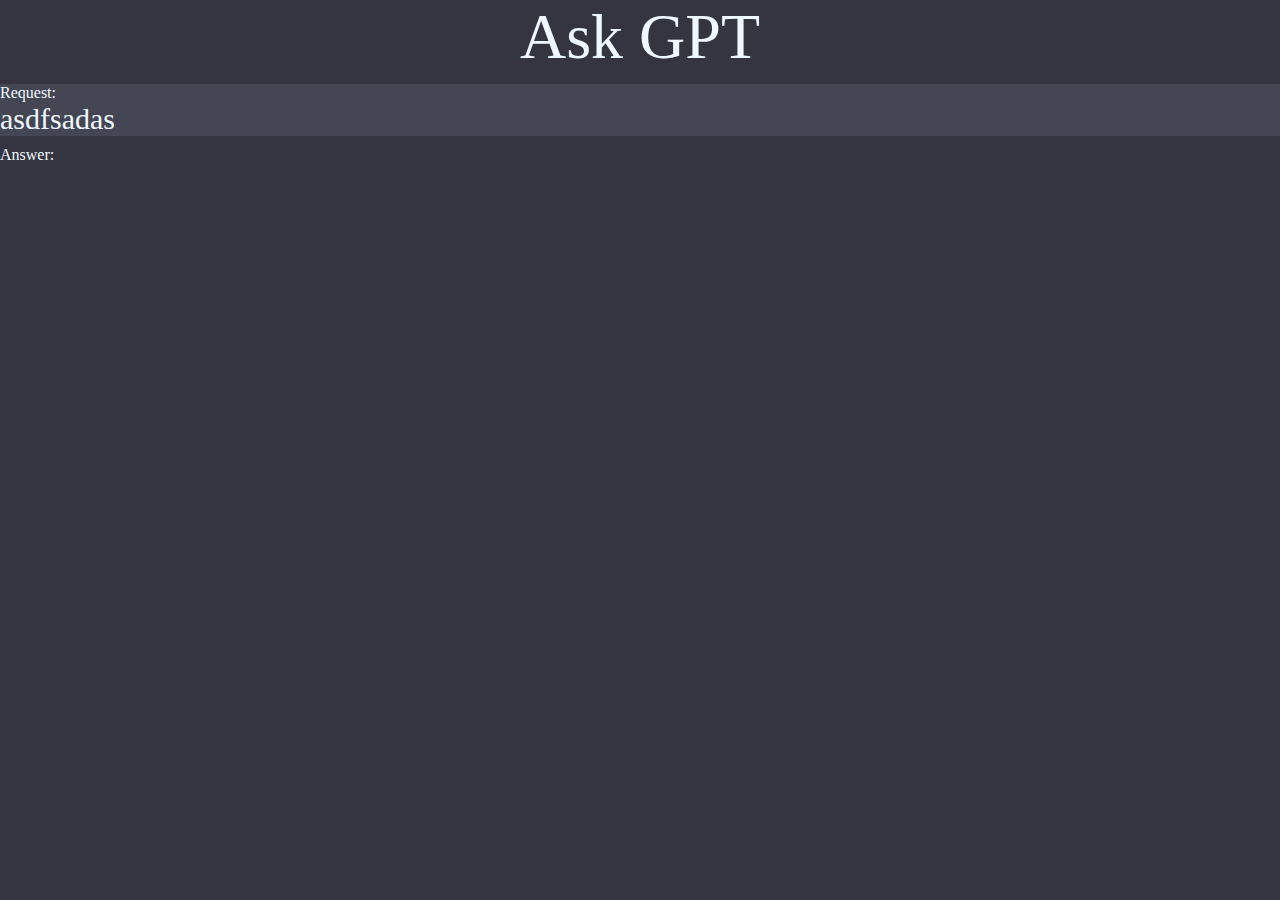
==== developing/index.html @ 0c33cc49 "renaming" ====
<!DOCTYPE html>
<html lang="en">
<head>
    <meta charset="UTF-8">
    <meta http-equiv="X-UA-Compatible" content="IE=edge">
    <meta name="viewport" content="width=device-width, initial-scale=1.0">
    <link rel="stylesheet" type="text/css" href="style.css">
    <title>Ask GPT</title>
</head>
<body>
    <label class="title">Ask GPT</label>
    <div class="container">
        <div class="question">
            Request:
            <div id="request">asdfsadas</div>
        </div>
        <div class="response">
            Answer:
            <div id="answer">
            </div>
        </div>
    </div>
    <script type="text/javascript" src="popup.js"></script>
</body>
</html>
---- developing/style.css ----
html, body {
    width: 100%;
    height: 100%;
    background-color: #343541;
    color: aliceblue;
    overflow-wrap: break-word;
    margin: 0;
    padding: 0;
}

.container {
    margin-top: 10px;
}

label {
    font-size: 5vw;
    display: flex;
    justify-content: center;
}

#request, #answer {
    font-size: 30px;
}

.question {
    position: inherit;
    align-items: flex-start;
    background-color: #444654;
    width: 100%;
    height: 100%;
}

.response {
    margin-top: 10px;
    align-items: flex-start;
    width: 100%;
    height: 100%;
}
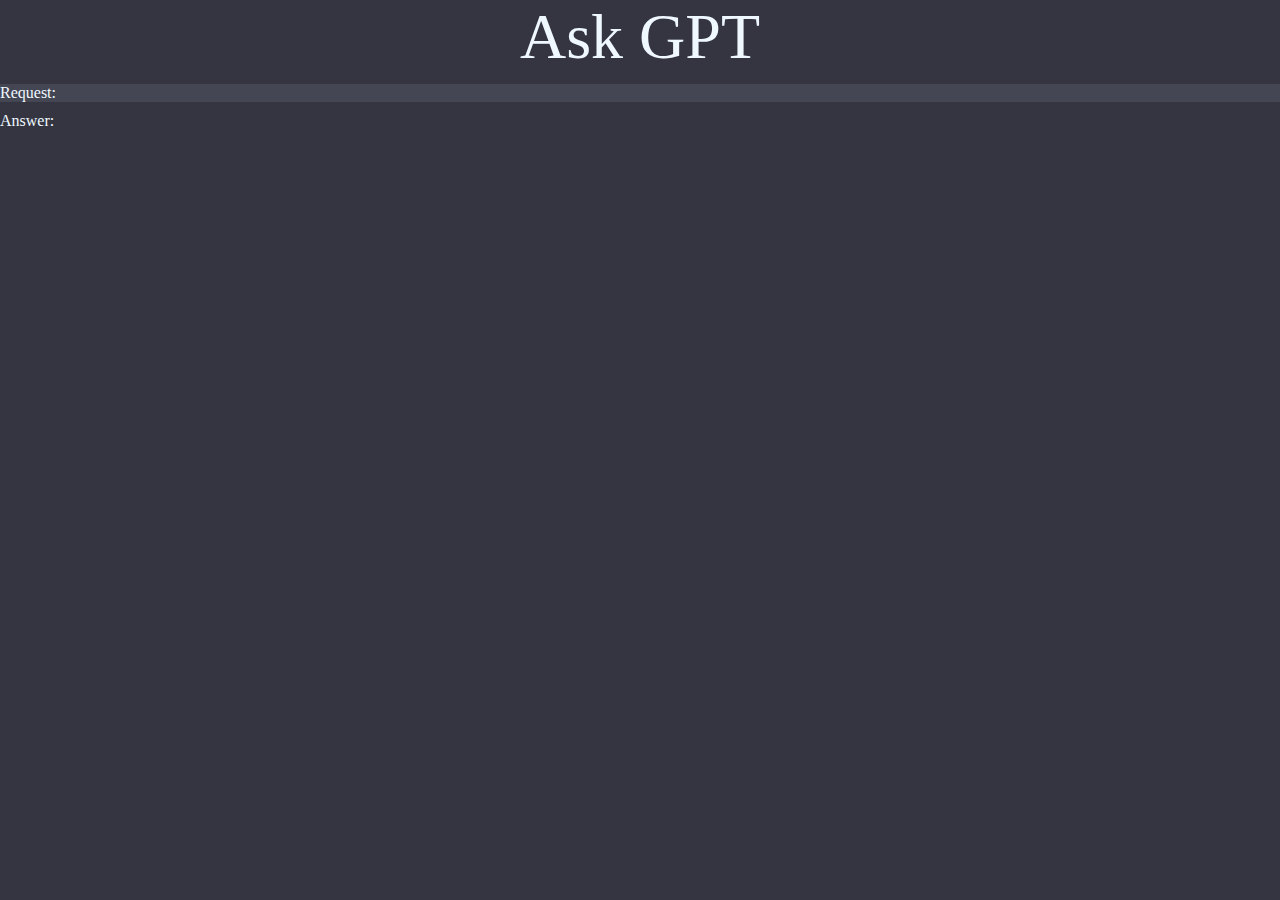
==== commit 375d6e47: "test removed" ====
--- a/developing/index.html
+++ b/developing/index.html
@@ -12,7 +12,7 @@
     <div class="container">
         <div class="question">
             Request:
-            <div id="request">asdfsadas</div>
+            <div id="request"></div>
         </div>
         <div class="response">
             Answer:
